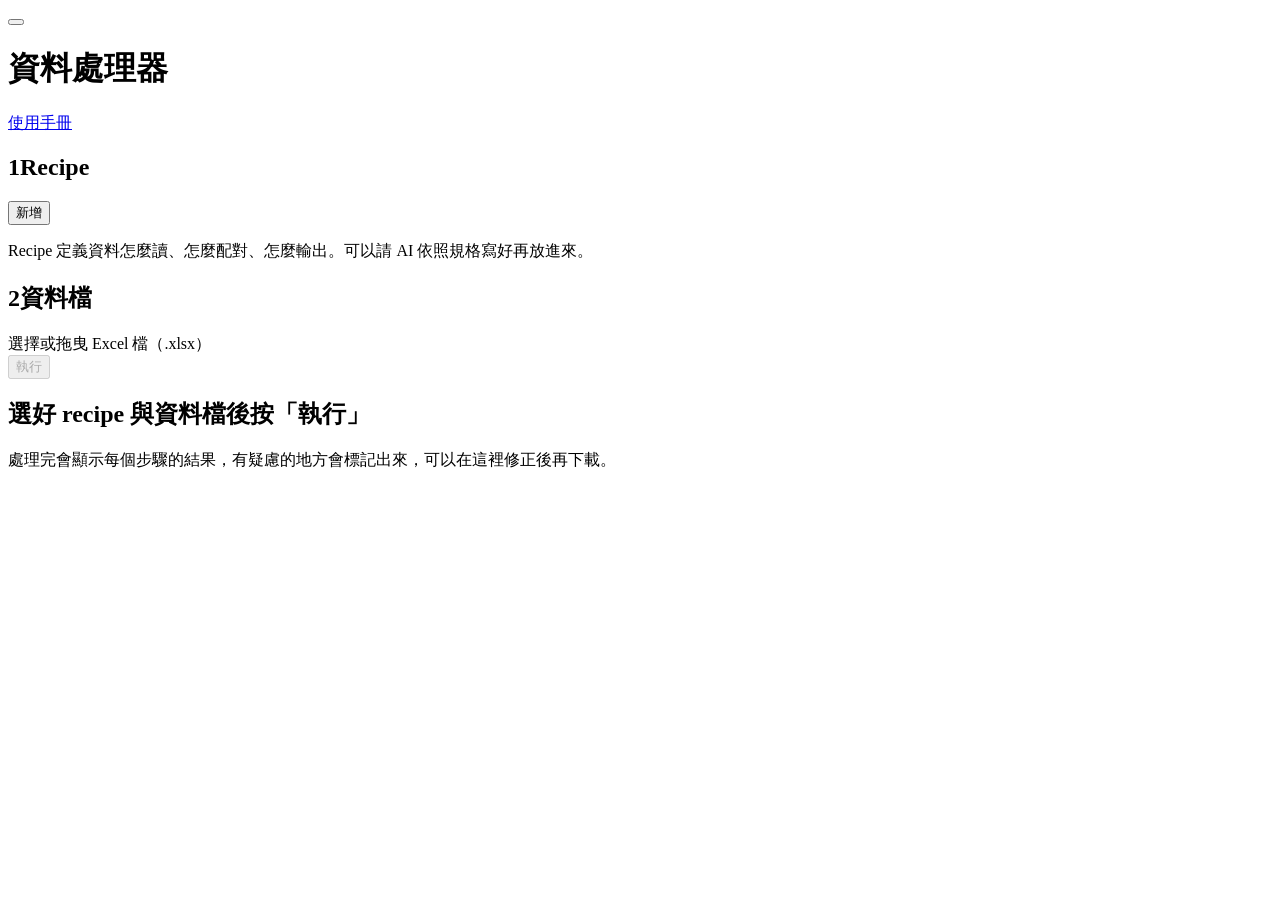
==== app/dataprocessor/web/index.html @ 66c83165 "原始資料：回到上傳的 Excel 核對；按鈕改用 Stageshow 的樣式 原始資料 - 新分頁照 Excel 的欄名與列號顯示，標出表頭、要看的那一列與那一格，可以切換工作表、跳到列號、分段讀取 " ====
<!doctype html>
<html lang="zh-Hant">
<head>
<meta charset="utf-8">
<meta name="viewport" content="width=device-width, initial-scale=1">
<title>資料處理器</title>
<link rel="icon" href="data:,">
<link rel="stylesheet" href="/web/style.css">
</head>
<body>
<header class="bar">
  <button id="sideToggle" class="ghost small icon-btn side-toggle" type="button" aria-label="收起左欄" title="收起左欄" data-icon="panel"></button>
  <h1>資料處理器 <span id="version" class="version"></span></h1>
  <span id="runStatus" class="run-status" hidden></span>
  <button id="popInButton" class="ghost small" type="button" hidden title="關閉這個視窗，回到主視窗" data-icon="popin">Pop in</button>
  <a class="manual-link" href="/manual" target="_blank" rel="noopener">使用手冊</a>
</header>

<div class="layout">
  <aside class="setup">
    <section class="panel">
      <div class="panel-head">
        <h2><span class="step">1</span>Recipe</h2>
        <button id="newRecipe" class="ghost small" type="button" data-icon="plus">新增</button>
      </div>
      <div id="recipeList" class="recipe-list"></div>
      <p class="muted small-text">Recipe 定義資料怎麼讀、怎麼配對、怎麼輸出。可以請 AI 依照規格寫好再放進來。</p>
    </section>

    <section class="panel">
      <div class="panel-head"><h2><span class="step">2</span>資料檔</h2></div>
      <label class="drop" id="dropZone">
        <input id="workbookInput" type="file" accept=".xlsx,.xlsm" hidden>
        <span id="workbookLabel">選擇或拖曳 Excel 檔（.xlsx）</span>
      </label>
      <div id="workbookInfo" class="workbook-info"></div>
      <div id="sampleBox" class="sample-box"></div>
    </section>

    <button id="runButton" class="primary block" type="button" disabled>執行</button>
  </aside>

  <main class="work">
    <section id="empty" class="empty">
      <h2>選好 recipe 與資料檔後按「執行」</h2>
      <p class="muted">處理完會顯示每個步驟的結果，有疑慮的地方會標記出來，可以在這裡修正後再下載。</p>
    </section>

    <section id="result" hidden>
      <div class="result-head">
        <div>
          <h2 id="resultTitle"></h2>
          <p id="resultSub" class="muted"></p>
        </div>
        <div class="actions">
          <button id="resetButton" class="ghost" type="button" title="清掉這個檔案的修改、指定的配對和確認，從頭再檢查一次" data-icon="reset">重新檢查</button>
          <a id="exportButton" class="button primary" href="#" data-icon="download">下載 Excel</a>
        </div>
      </div>
      <ol id="pipeline" class="pipeline"></ol>
      <div id="stageDetail" class="stage-detail" hidden></div>
      <nav id="tabs" class="tabs"></nav>
      <div id="tabBody" class="tab-body"></div>
    </section>
  </main>

  <div id="sideSplit" class="splitter" role="separator" aria-orientation="vertical" tabindex="0" title="拖曳調整寬度，連按兩下恢復預設"></div>
  <div id="drawerSplit" class="splitter" role="separator" aria-orientation="vertical" tabindex="0" title="拖曳調整寬度，連按兩下恢復預設"></div>
  <aside id="drawer" class="drawer" hidden>
    <div class="drawer-head">
      <h3 id="drawerTitle"></h3>
      <button id="drawerClose" class="ghost icon-btn" type="button" aria-label="關閉細節" title="關閉細節" data-icon="x"></button>
    </div>
    <div id="drawerBody" class="drawer-body"></div>
  </aside>
</div>

<dialog id="dialog" class="dialog">
  <form method="dialog" class="dialog-inner">
    <div class="dialog-head">
      <h3 id="dialogTitle"></h3>
      <button class="ghost icon-btn dialog-close" type="submit" value="cancel" formnovalidate aria-label="關閉" title="關閉" data-icon="x"></button>
    </div>
    <div id="dialogBody"></div>
    <div class="dialog-actions" id="dialogActions"></div>
  </form>
</dialog>

<div id="toast" class="toast" role="alert" hidden></div>
<script src="/web/app.js"></script>
</body>
</html>
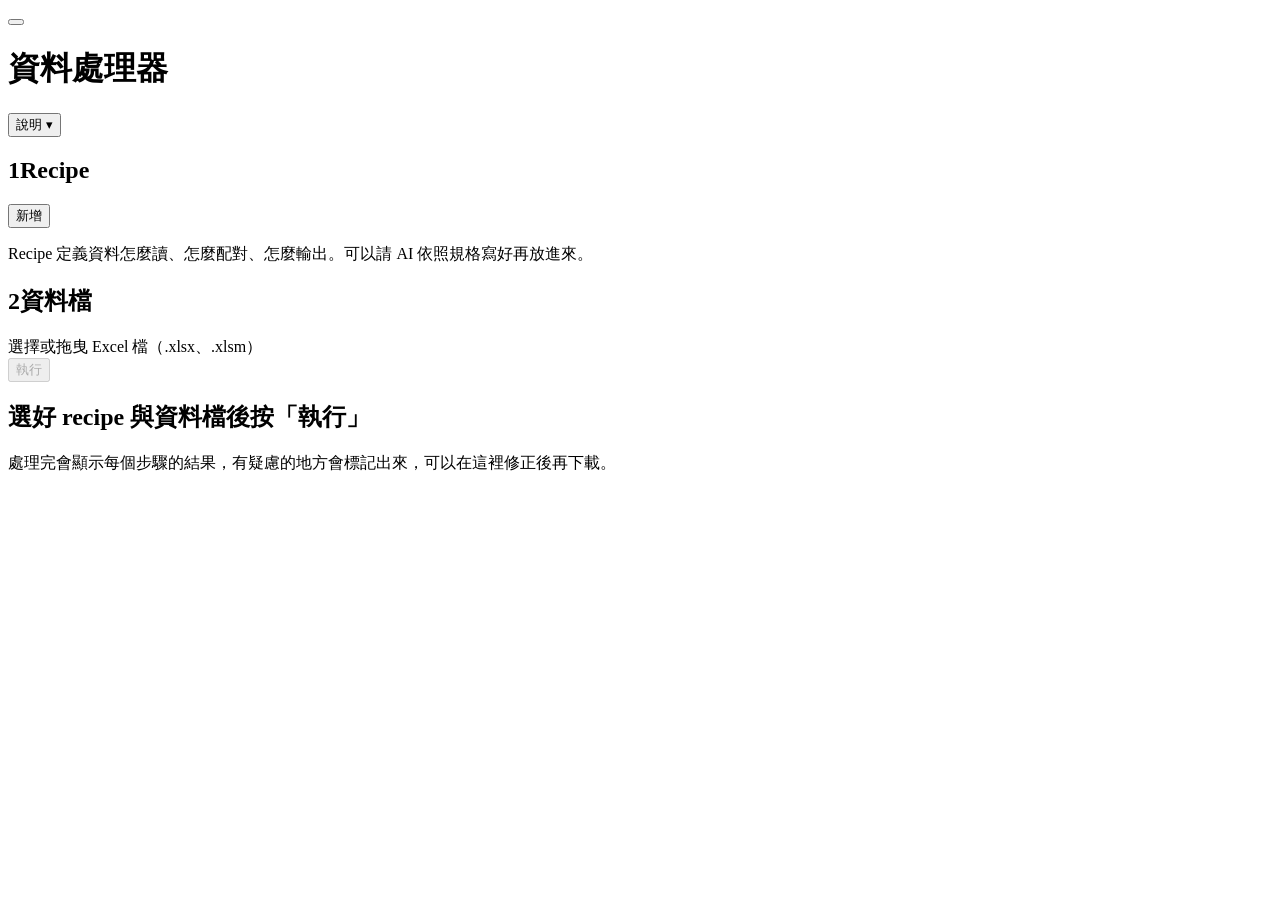
==== commit ba4e3487: "修正 code review 與介面檢查的問題（0.2.2） 原本是 0.1.1，rebase 到 0.2.1 之後改發 0.2.2。  後端 - 人工決定改走 ReviewStore.update：" ====
--- a/app/dataprocessor/web/index.html
+++ b/app/dataprocessor/web/index.html
@@ -13,8 +13,9 @@
   <h1>資料處理器 <span id="version" class="version"></span></h1>
   <span id="runStatus" class="run-status" hidden></span>
   <button id="popInButton" class="ghost small" type="button" hidden title="關閉這個視窗，回到主視窗" data-icon="popin">Pop in</button>
-  <a class="manual-link" href="/manual" target="_blank" rel="noopener">使用手冊</a>
+  <button id="helpBtn" type="button" class="ghost small help-trigger" aria-haspopup="dialog" aria-expanded="false">說明 ▾<span class="help-dot" hidden></span></button>
 </header>
+<div id="versionBanner" class="version-banner" hidden>工具已更新，關掉所有視窗後重新執行 run.bat</div>
 
 <div class="layout">
   <aside class="setup">
@@ -29,9 +30,9 @@
 
     <section class="panel">
       <div class="panel-head"><h2><span class="step">2</span>資料檔</h2></div>
-      <label class="drop" id="dropZone">
+      <label class="drop" id="dropZone" tabindex="0" role="button" aria-controls="workbookInput">
         <input id="workbookInput" type="file" accept=".xlsx,.xlsm" hidden>
-        <span id="workbookLabel">選擇或拖曳 Excel 檔（.xlsx）</span>
+        <span id="workbookLabel">選擇或拖曳 Excel 檔（.xlsx、.xlsm）</span>
       </label>
       <div id="workbookInfo" class="workbook-info"></div>
       <div id="sampleBox" class="sample-box"></div>
@@ -41,6 +42,11 @@
   </aside>
 
   <main class="work">
+    <div class="guide-dock">
+      <div id="guideBar" class="guide-bar" hidden></div>
+      <div id="missionStrip" class="mission-strip" aria-live="polite" aria-atomic="true" hidden></div>
+    </div>
+
     <section id="empty" class="empty">
       <h2>選好 recipe 與資料檔後按「執行」</h2>
       <p class="muted">處理完會顯示每個步驟的結果，有疑慮的地方會標記出來，可以在這裡修正後再下載。</p>
@@ -51,6 +57,7 @@
         <div>
           <h2 id="resultTitle"></h2>
           <p id="resultSub" class="muted"></p>
+          <div id="progress" class="progress" hidden></div>
         </div>
         <div class="actions">
           <button id="resetButton" class="ghost" type="button" title="清掉這個檔案的修改、指定的配對和確認，從頭再檢查一次" data-icon="reset">重新檢查</button>
@@ -72,6 +79,7 @@
       <button id="drawerClose" class="ghost icon-btn" type="button" aria-label="關閉細節" title="關閉細節" data-icon="x"></button>
     </div>
     <div id="drawerBody" class="drawer-body"></div>
+    <div id="drawerFoot" class="drawer-foot"></div>
   </aside>
 </div>
 
@@ -86,7 +94,10 @@
   </form>
 </dialog>
 
+<dialog id="practiceHub" class="dialog practice-hub" aria-label="進階功能練習"></dialog>
+
 <div id="toast" class="toast" role="alert" hidden></div>
+<script src="/web/spotlights.js"></script>
 <script src="/web/app.js"></script>
 </body>
 </html>
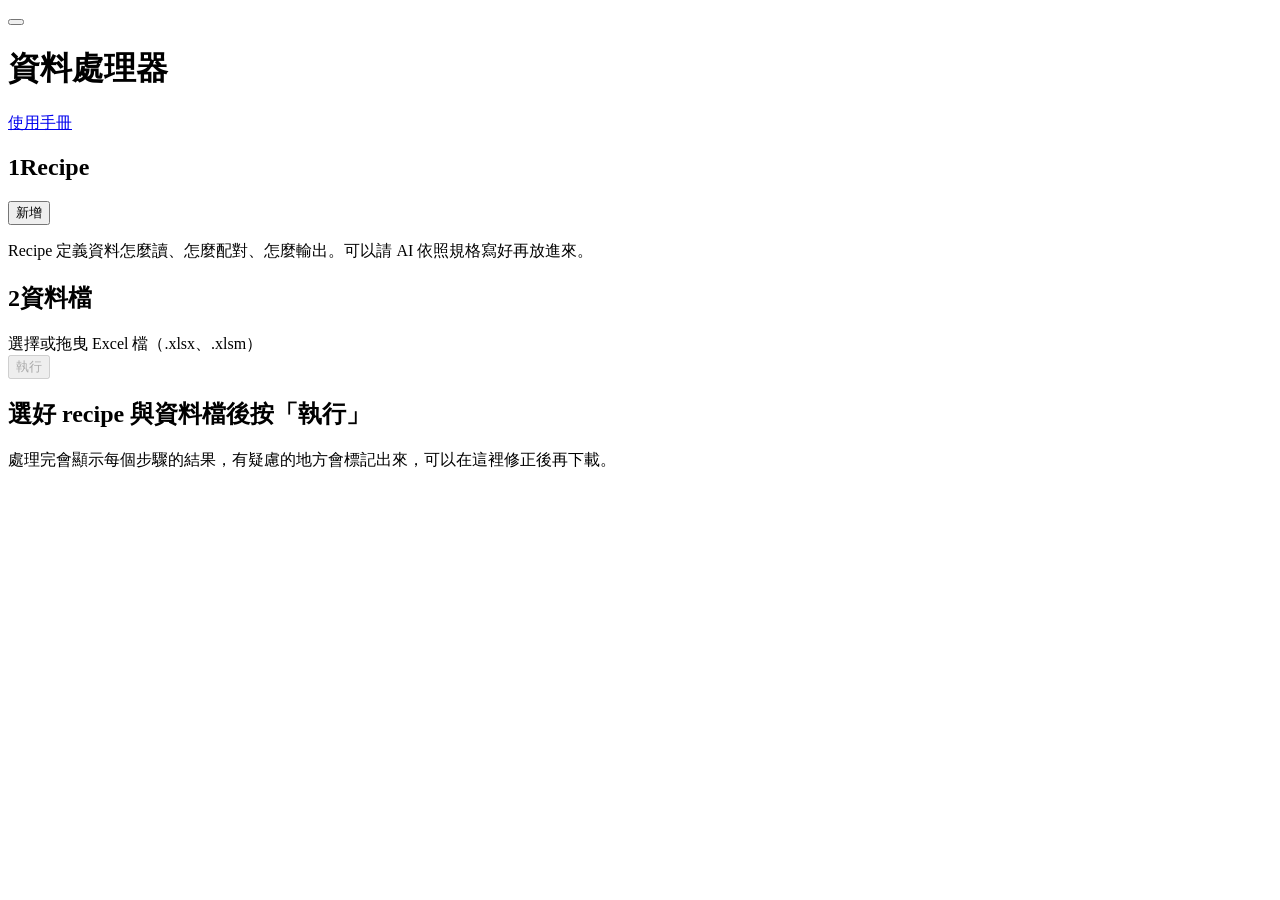
==== commit 1edc6ab3: "修正 code review 與介面檢查的問題（0.1.1） 後端 - 人工決定改走 ReviewStore.update：鎖內重新讀檔再寫回，兩個分頁不會互相覆蓋 - 重新檢查沒有決定可清時不動備份" ====
--- a/app/dataprocessor/web/index.html
+++ b/app/dataprocessor/web/index.html
@@ -13,9 +13,8 @@
   <h1>資料處理器 <span id="version" class="version"></span></h1>
   <span id="runStatus" class="run-status" hidden></span>
   <button id="popInButton" class="ghost small" type="button" hidden title="關閉這個視窗，回到主視窗" data-icon="popin">Pop in</button>
-  <button id="helpBtn" type="button" class="ghost small help-trigger" aria-haspopup="dialog" aria-expanded="false">說明 ▾<span class="help-dot" hidden></span></button>
+  <a class="manual-link" href="/manual" target="_blank" rel="noopener">使用手冊</a>
 </header>
-<div id="versionBanner" class="version-banner" hidden>工具已更新，關掉所有視窗後重新執行 run.bat</div>
 
 <div class="layout">
   <aside class="setup">
@@ -42,11 +41,6 @@
   </aside>
 
   <main class="work">
-    <div class="guide-dock">
-      <div id="guideBar" class="guide-bar" hidden></div>
-      <div id="missionStrip" class="mission-strip" aria-live="polite" aria-atomic="true" hidden></div>
-    </div>
-
     <section id="empty" class="empty">
       <h2>選好 recipe 與資料檔後按「執行」</h2>
       <p class="muted">處理完會顯示每個步驟的結果，有疑慮的地方會標記出來，可以在這裡修正後再下載。</p>
@@ -94,10 +88,7 @@
   </form>
 </dialog>
 
-<dialog id="practiceHub" class="dialog practice-hub" aria-label="進階功能練習"></dialog>
-
 <div id="toast" class="toast" role="alert" hidden></div>
-<script src="/web/spotlights.js"></script>
 <script src="/web/app.js"></script>
 </body>
 </html>
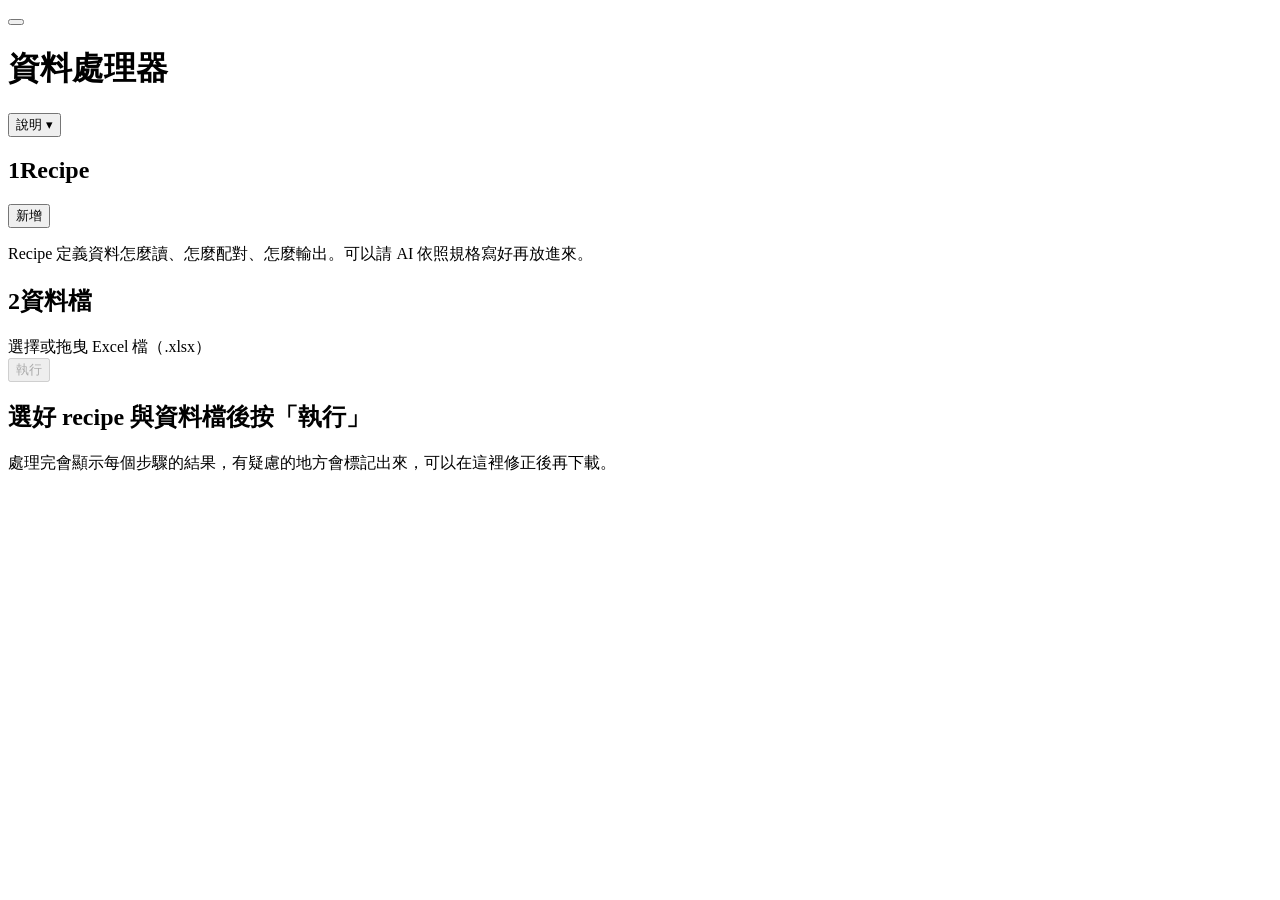
==== commit 5bec33ed: "批 2–4：Spotlight 引擎、說明選單與說明卡、歡迎畫面、關卡 A 與關卡 B（對話框內導覽）" ====
--- a/app/dataprocessor/web/index.html
+++ b/app/dataprocessor/web/index.html
@@ -13,8 +13,9 @@
   <h1>資料處理器 <span id="version" class="version"></span></h1>
   <span id="runStatus" class="run-status" hidden></span>
   <button id="popInButton" class="ghost small" type="button" hidden title="關閉這個視窗，回到主視窗" data-icon="popin">Pop in</button>
-  <a class="manual-link" href="/manual" target="_blank" rel="noopener">使用手冊</a>
+  <button id="helpBtn" type="button" class="ghost small help-trigger" aria-haspopup="dialog" aria-expanded="false">說明 ▾<span class="help-dot" hidden></span></button>
 </header>
+<div id="versionBanner" class="version-banner" hidden>工具已更新，關掉所有視窗後重新執行 run.bat</div>
 
 <div class="layout">
   <aside class="setup">
@@ -29,9 +30,9 @@
 
     <section class="panel">
       <div class="panel-head"><h2><span class="step">2</span>資料檔</h2></div>
-      <label class="drop" id="dropZone" tabindex="0" role="button" aria-controls="workbookInput">
+      <label class="drop" id="dropZone">
         <input id="workbookInput" type="file" accept=".xlsx,.xlsm" hidden>
-        <span id="workbookLabel">選擇或拖曳 Excel 檔（.xlsx、.xlsm）</span>
+        <span id="workbookLabel">選擇或拖曳 Excel 檔（.xlsx）</span>
       </label>
       <div id="workbookInfo" class="workbook-info"></div>
       <div id="sampleBox" class="sample-box"></div>
@@ -41,6 +42,9 @@
   </aside>
 
   <main class="work">
+    <div id="guideBar" class="guide-bar" hidden></div>
+    <div id="missionStrip" class="mission-strip" aria-live="polite" aria-atomic="true" hidden></div>
+
     <section id="empty" class="empty">
       <h2>選好 recipe 與資料檔後按「執行」</h2>
       <p class="muted">處理完會顯示每個步驟的結果，有疑慮的地方會標記出來，可以在這裡修正後再下載。</p>
@@ -89,6 +93,7 @@
 </dialog>
 
 <div id="toast" class="toast" role="alert" hidden></div>
+<script src="/web/spotlights.js"></script>
 <script src="/web/app.js"></script>
 </body>
 </html>
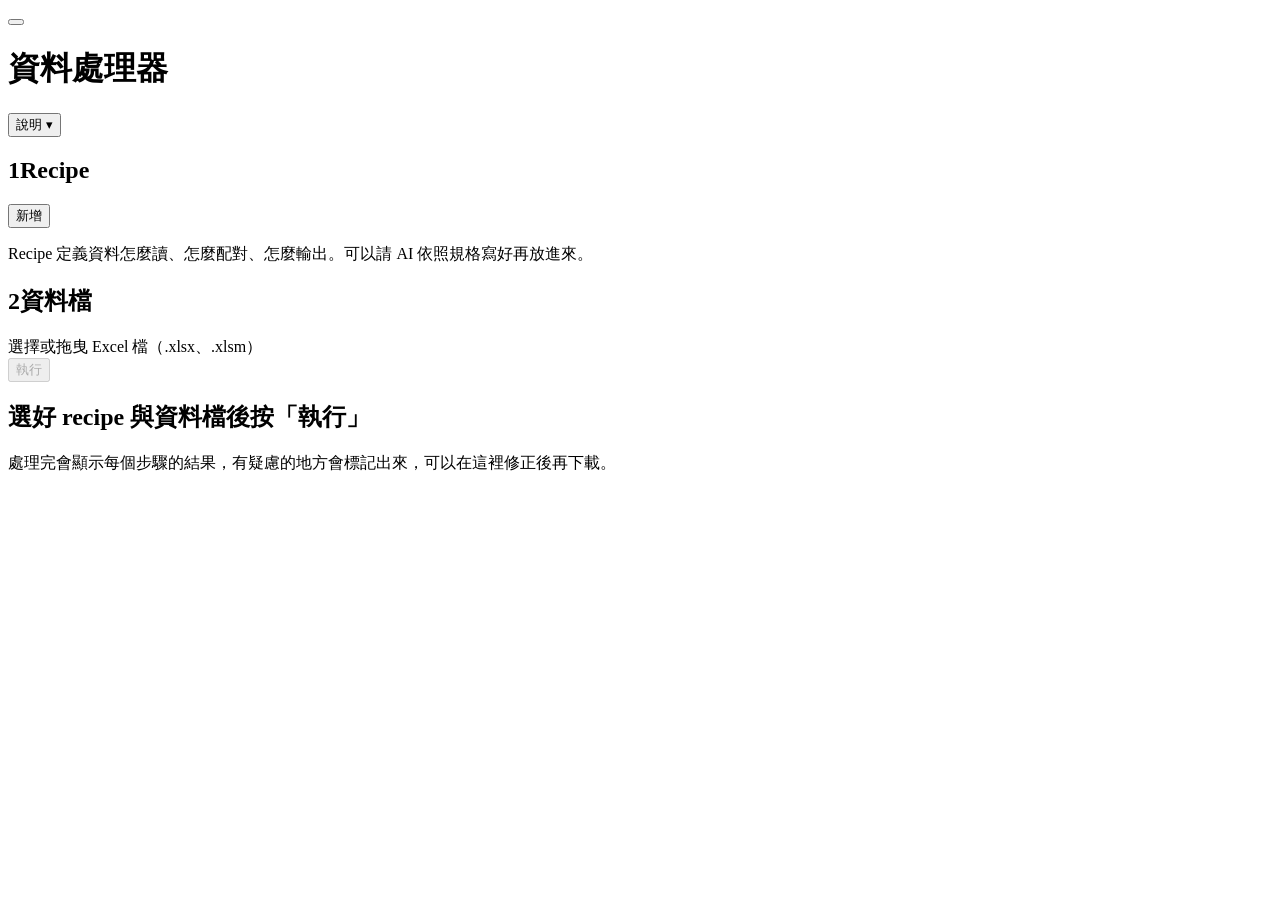
==== commit 6138cd29: "Merge PR #1：修正 code review 與介面檢查的問題（0.2.2） 修正 code review 與介面檢查的問題（0.2.2）" ====
--- a/app/dataprocessor/web/index.html
+++ b/app/dataprocessor/web/index.html
@@ -30,9 +30,9 @@
 
     <section class="panel">
       <div class="panel-head"><h2><span class="step">2</span>資料檔</h2></div>
-      <label class="drop" id="dropZone">
+      <label class="drop" id="dropZone" tabindex="0" role="button" aria-controls="workbookInput">
         <input id="workbookInput" type="file" accept=".xlsx,.xlsm" hidden>
-        <span id="workbookLabel">選擇或拖曳 Excel 檔（.xlsx）</span>
+        <span id="workbookLabel">選擇或拖曳 Excel 檔（.xlsx、.xlsm）</span>
       </label>
       <div id="workbookInfo" class="workbook-info"></div>
       <div id="sampleBox" class="sample-box"></div>
@@ -42,8 +42,10 @@
   </aside>
 
   <main class="work">
-    <div id="guideBar" class="guide-bar" hidden></div>
-    <div id="missionStrip" class="mission-strip" aria-live="polite" aria-atomic="true" hidden></div>
+    <div class="guide-dock">
+      <div id="guideBar" class="guide-bar" hidden></div>
+      <div id="missionStrip" class="mission-strip" aria-live="polite" aria-atomic="true" hidden></div>
+    </div>
 
     <section id="empty" class="empty">
       <h2>選好 recipe 與資料檔後按「執行」</h2>
@@ -92,6 +94,8 @@
   </form>
 </dialog>
 
+<dialog id="practiceHub" class="dialog practice-hub" aria-label="進階功能練習"></dialog>
+
 <div id="toast" class="toast" role="alert" hidden></div>
 <script src="/web/spotlights.js"></script>
 <script src="/web/app.js"></script>
